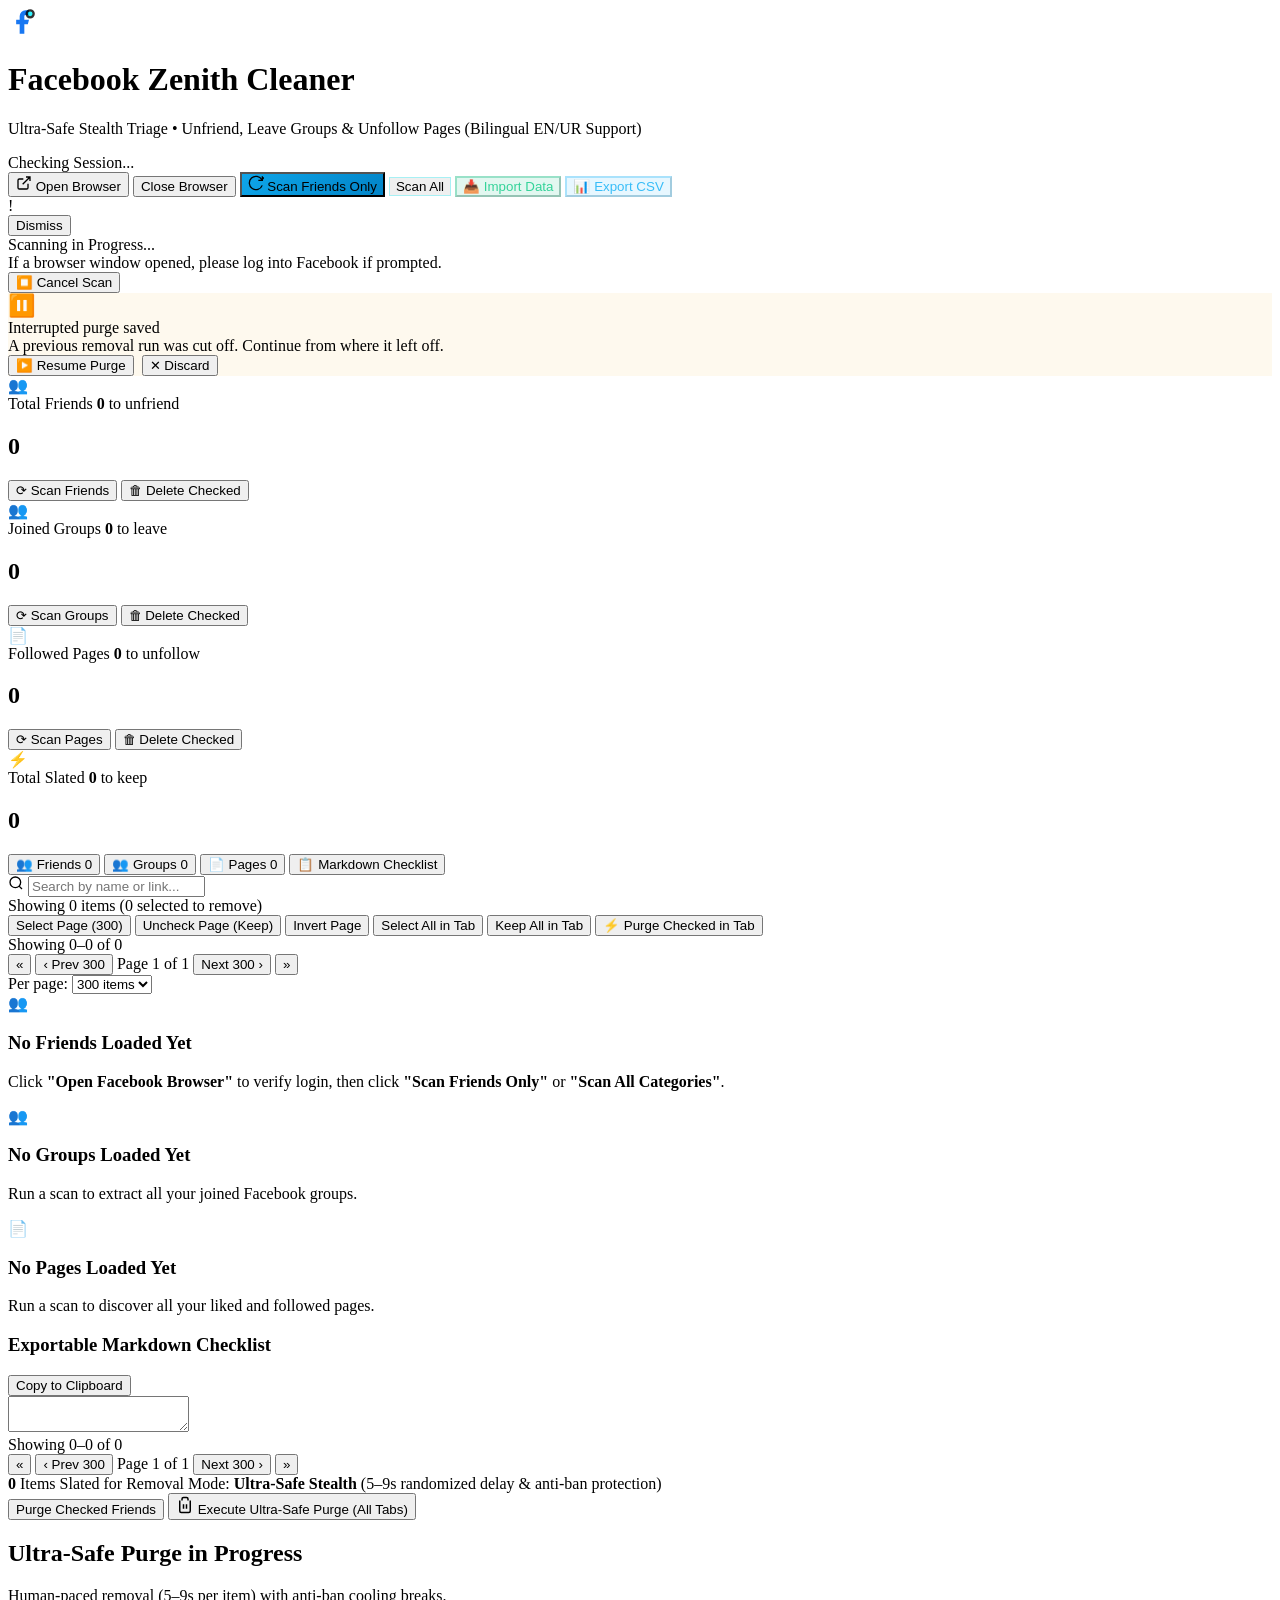
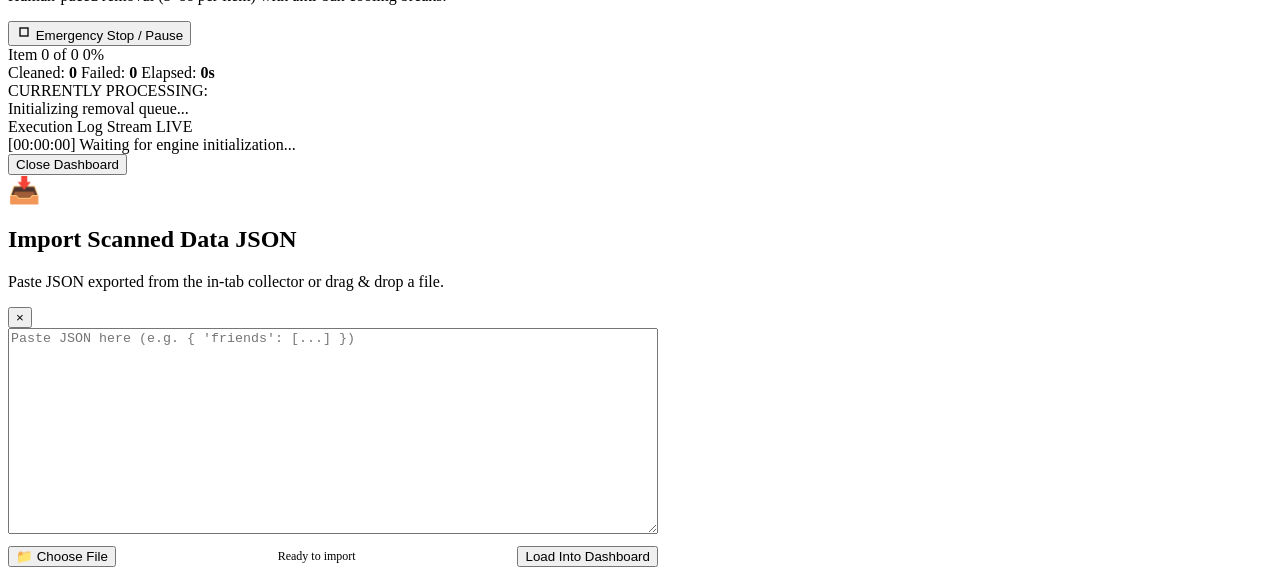
==== frontend/index.html @ fef0824a "Facebook Zenith Cleaner - bulk-triage friends, groups and pages (FastAPI + Playwright)" ====
<!DOCTYPE html>
<html lang="en">
<head>
  <meta charset="UTF-8">
  <meta name="viewport" content="width=device-width, initial-scale=1.0">
  <title>Facebook Zenith Cleaner — 500-Item Triage & Stealth Purge Suite</title>
  <meta name="description" content="AI-Powered Ultra-Safe Facebook Friends, Groups, and Pages unfriend & leave suite with 500-item pagination, multi-lingual Urdu/English support, and stealth pacing.">
  <link rel="preconnect" href="https://fonts.googleapis.com">
  <link rel="preconnect" href="https://fonts.gstatic.com" crossorigin>
  <link href="https://fonts.googleapis.com/css2?family=Inter:wght@300;400;500;600;700&family=Outfit:wght@400;500;600;700;800;900&family=JetBrains+Mono:wght@400;500;700&display=swap" rel="stylesheet">
  <link rel="icon" href="/favicon.ico" sizes="any">
  <link rel="stylesheet" href="/static/style.css">
</head>
<body>
  <div class="glow-bg"></div>
  <div id="toast-host" class="toast-host"></div>

  <!-- Main Container -->
  <div class="app-container">
    
    <!-- Top Header -->
    <header class="app-header">
      <div class="logo-group">
        <div class="logo-icon">
          <svg viewBox="0 0 24 24" width="28" height="28" fill="none" stroke="currentColor" stroke-width="2">
            <path d="M18 2h-3a5 5 0 0 0-5 5v3H7v4h3v8h4v-8h3l1-4h-4V7a1 1 0 0 1 1-1h3z" fill="#1877f2" stroke="none"/>
            <circle cx="19" cy="5" r="3" fill="#00f2fe" opacity="0.8"/>
          </svg>
        </div>
        <div>
          <h1 class="app-title">Facebook Zenith <span class="gradient-text">Cleaner</span></h1>
          <p class="app-subtitle">Ultra-Safe Stealth Triage • Unfriend, Leave Groups & Unfollow Pages (Bilingual EN/UR Support)</p>
        </div>
      </div>

      <div class="header-actions">
        <div id="auth-status-badge" class="status-pill status-connected">
          <span class="status-dot"></span>
          <span id="auth-status-text">Checking Session...</span>
        </div>

        <button id="btn-open-browser" class="btn btn-secondary">
          <svg viewBox="0 0 24 24" width="16" height="16" fill="none" stroke="currentColor" stroke-width="2">
            <path d="M18 13v6a2 2 0 0 1-2 2H5a2 2 0 0 1-2-2V8a2 2 0 0 1 2-2h6M15 3h6v6M10 14L21 3"/>
          </svg>
          Open Browser
        </button>

        <button id="btn-close-browser" class="btn btn-secondary hidden" title="Close the automation browser window">
          Close Browser
        </button>

        <button id="btn-scan-category" class="btn btn-primary" style="background: linear-gradient(135deg, #0ea5e9, #0284c7);">
          <svg viewBox="0 0 24 24" width="16" height="16" fill="none" stroke="currentColor" stroke-width="2">
            <path d="M21.5 2v6h-6M21.34 15.57a10 10 0 1 1-.57-8.38l5.67-5.67"/>
          </svg>
          <span id="scan-category-label">Scan Friends Only</span>
        </button>

        <button id="btn-scan-all" class="btn btn-secondary" style="border: 1px solid rgba(0,242,254,0.3);">
          <span id="scan-all-label">Scan All</span>
        </button>

        <button id="btn-open-import" class="btn btn-secondary" style="background: rgba(16,185,129,0.12); border-color: rgba(16,185,129,0.35); color: #34d399;" title="Import Scanned Data JSON">
          📥 Import Data
        </button>

        <button id="btn-export-csv" class="btn btn-secondary" style="background: rgba(56,189,248,0.12); border-color: rgba(56,189,248,0.35); color: #38bdf8;" title="Export CSV Spreadsheet">
          📊 Export CSV
        </button>
      </div>
    </header>

    <!-- Error Banner -->
    <div id="error-banner" class="error-banner hidden">
      <div class="error-banner-body">
        <span class="error-banner-icon">!</span>
        <span id="error-banner-text"></span>
      </div>
      <button id="btn-dismiss-error" class="btn btn-sm btn-outline">Dismiss</button>
    </div>

    <!-- Scanning & Login Action Banner -->
    <div id="scan-active-banner" class="scan-banner hidden">
      <div class="scan-banner-content">
        <div class="spinner-neon-sm"></div>
        <div>
          <div id="scan-banner-title" class="scan-banner-title">Scanning in Progress...</div>
          <div id="scan-banner-desc" class="scan-banner-desc">If a browser window opened, please log into Facebook if prompted.</div>
        </div>
      </div>
      <button id="btn-stop-scan-dashboard" class="btn btn-sm btn-danger">⏹️ Cancel Scan</button>
    </div>

    <!-- Resume banner: shown when an interrupted purge is parked on disk -->
    <div id="resume-banner" class="scan-banner hidden" style="border-color:#f0b429;background:rgba(240,180,41,.08)">
      <div class="scan-banner-content">
        <div style="font-size:22px">⏸️</div>
        <div>
          <div class="scan-banner-title">Interrupted purge saved</div>
          <div id="resume-banner-desc" class="scan-banner-desc">A previous removal run was cut off. Continue from where it left off.</div>
        </div>
      </div>
      <div style="display:flex;gap:8px">
        <button id="btn-resume-purge" class="btn btn-sm btn-category-purge">▶️ Resume Purge</button>
        <button id="btn-discard-purge" class="btn btn-sm btn-outline" title="Cancel the parked removal queue (removes nothing from Facebook)">✕ Discard</button>
      </div>
    </div>

    <!-- Metrics Summary Bar -->
    <section class="metrics-grid">
      <div class="metric-card glass-panel">
        <div class="metric-icon icon-friends">👥</div>
        <div class="metric-data">
          <div class="metric-header-row">
            <span class="metric-label">Total Friends</span>
            <span class="metric-sub"><strong id="count-friends-selected">0</strong> to unfriend</span>
          </div>
          <h2 id="count-friends" class="metric-val">0</h2>
          <div class="metric-actions">
            <button class="metric-btn metric-btn-scan" data-cat="friends">⟳ Scan Friends</button>
            <button class="metric-btn metric-btn-del" data-cat="friends">🗑 Delete Checked</button>
          </div>
        </div>
      </div>

      <div class="metric-card glass-panel">
        <div class="metric-icon icon-groups">👥</div>
        <div class="metric-data">
          <div class="metric-header-row">
            <span class="metric-label">Joined Groups</span>
            <span class="metric-sub"><strong id="count-groups-selected">0</strong> to leave</span>
          </div>
          <h2 id="count-groups" class="metric-val">0</h2>
          <div class="metric-actions">
            <button class="metric-btn metric-btn-scan" data-cat="groups">⟳ Scan Groups</button>
            <button class="metric-btn metric-btn-del" data-cat="groups">🗑 Delete Checked</button>
          </div>
        </div>
      </div>

      <div class="metric-card glass-panel">
        <div class="metric-icon icon-pages">📄</div>
        <div class="metric-data">
          <div class="metric-header-row">
            <span class="metric-label">Followed Pages</span>
            <span class="metric-sub"><strong id="count-pages-selected">0</strong> to unfollow</span>
          </div>
          <h2 id="count-pages" class="metric-val">0</h2>
          <div class="metric-actions">
            <button class="metric-btn metric-btn-scan" data-cat="pages">⟳ Scan Pages</button>
            <button class="metric-btn metric-btn-del" data-cat="pages">🗑 Delete Checked</button>
          </div>
        </div>
      </div>

      <div class="metric-card glass-panel metric-highlight">
        <div class="metric-icon icon-slated">⚡</div>
        <div class="metric-data">
          <div class="metric-header-row">
            <span class="metric-label">Total Slated</span>
            <span class="metric-sub metric-sub-kept"><strong id="count-kept">0</strong> to keep</span>
          </div>
          <h2 id="count-selected" class="metric-val text-neon-cyan">0</h2>
        </div>
      </div>
    </section>

    <!-- Triage & Checklist Main Card -->
    <main class="main-card glass-panel">
      
      <!-- Toolbar & Search -->
      <div class="card-toolbar">
        <div class="tabs-container">
          <button class="tab-btn active" data-tab="friends">
            <span>👥 Friends</span>
            <span id="badge-friends" class="tab-badge">0</span>
          </button>
          <button class="tab-btn" data-tab="groups">
            <span>👥 Groups</span>
            <span id="badge-groups" class="tab-badge">0</span>
          </button>
          <button class="tab-btn" data-tab="pages">
            <span>📄 Pages</span>
            <span id="badge-pages" class="tab-badge">0</span>
          </button>
          <button class="tab-btn" data-tab="markdown">
            <span>📋 Markdown Checklist</span>
          </button>
        </div>

        <div class="search-box">
          <svg viewBox="0 0 24 24" width="16" height="16" fill="none" stroke="currentColor" stroke-width="2">
            <circle cx="11" cy="11" r="8"/>
            <path d="M21 21l-4.35-4.35"/>
          </svg>
          <input type="text" id="search-input" placeholder="Search by name or link...">
        </div>
      </div>

      <!-- Batch & Category Purge Toolbar -->
      <div class="batch-controls">
        <div class="selection-info">
          <span id="tab-selection-summary">Showing 0 items (0 selected to remove)</span>
        </div>
        <div class="control-actions">
          <button id="btn-select-page" class="btn btn-sm btn-outline">Select Page (<span class="page-size-label">300</span>)</button>
          <button id="btn-deselect-page" class="btn btn-sm btn-outline">Uncheck Page (Keep)</button>
          <button id="btn-invert-page" class="btn btn-sm btn-outline">Invert Page</button>
          <button id="btn-select-all" class="btn btn-sm btn-outline">Select All in Tab</button>
          <button id="btn-deselect-all" class="btn btn-sm btn-outline">Keep All in Tab</button>
          <button id="btn-category-purge" class="btn btn-sm btn-category-purge">
            <span>⚡ Purge Checked in Tab</span>
          </button>
        </div>
      </div>

      <!-- Pagination Bar -->
      <div class="pagination-bar" id="pagination-bar">
        <div class="pagination-info">
          <span id="pagination-summary">Showing 0–0 of 0</span>
        </div>
        <div class="pagination-controls">
          <button id="btn-first-page" class="btn-page" title="First Page">&laquo;</button>
          <button id="btn-prev-page" class="btn-page">&lsaquo; Prev <span class="page-size-label">300</span></button>
          <span class="page-indicator" id="page-indicator">Page 1 of 1</span>
          <button id="btn-next-page" class="btn-page">Next <span class="page-size-label">300</span> &rsaquo;</button>
          <button id="btn-last-page" class="btn-page" title="Last Page">&raquo;</button>
        </div>
        <div class="pagination-size">
          <label for="page-size-select">Per page:</label>
          <select id="page-size-select" class="page-select">
            <option value="300" selected>300 items</option>
            <option value="100">100 items</option>
            <option value="50">50 items</option>
            <option value="100000">All</option>
          </select>
        </div>
      </div>

      <!-- Tab Content Panels -->
      <div class="tab-contents">
        
        <!-- Friends Panel -->
        <div id="panel-friends" class="tab-panel active">
          <div id="list-friends" class="items-grid">
            <div class="empty-state">
              <div class="empty-icon">👥</div>
              <h3>No Friends Loaded Yet</h3>
              <p>Click <strong>"Open Facebook Browser"</strong> to verify login, then click <strong>"Scan Friends Only"</strong> or <strong>"Scan All Categories"</strong>.</p>
            </div>
          </div>
        </div>

        <!-- Groups Panel -->
        <div id="panel-groups" class="tab-panel">
          <div id="list-groups" class="items-grid">
            <div class="empty-state">
              <div class="empty-icon">👥</div>
              <h3>No Groups Loaded Yet</h3>
              <p>Run a scan to extract all your joined Facebook groups.</p>
            </div>
          </div>
        </div>

        <!-- Pages Panel -->
        <div id="panel-pages" class="tab-panel">
          <div id="list-pages" class="items-grid">
            <div class="empty-state">
              <div class="empty-icon">📄</div>
              <h3>No Pages Loaded Yet</h3>
              <p>Run a scan to discover all your liked and followed pages.</p>
            </div>
          </div>
        </div>

        <!-- Markdown View Panel -->
        <div id="panel-markdown" class="tab-panel">
          <div class="markdown-container">
            <div class="markdown-header">
              <h3>Exportable Markdown Checklist</h3>
              <button id="btn-copy-markdown" class="btn btn-sm btn-secondary">Copy to Clipboard</button>
            </div>
            <textarea id="markdown-viewer" class="markdown-textarea" readonly></textarea>
          </div>
        </div>

      </div>

      <!-- Bottom Pagination Bar -->
      <div class="pagination-bar pagination-bottom" id="pagination-bar-bottom">
        <div class="pagination-info">
          <span id="pagination-summary-bottom">Showing 0–0 of 0</span>
        </div>
        <div class="pagination-controls">
          <button id="btn-first-page-b" class="btn-page">&laquo;</button>
          <button id="btn-prev-page-b" class="btn-page">&lsaquo; Prev <span class="page-size-label">300</span></button>
          <span class="page-indicator" id="page-indicator-bottom">Page 1 of 1</span>
          <button id="btn-next-page-b" class="btn-page">Next <span class="page-size-label">300</span> &rsaquo;</button>
          <button id="btn-last-page-b" class="btn-page">&raquo;</button>
        </div>
      </div>

    </main>

    <!-- Sticky Floating Action Footer -->
    <footer class="action-footer glass-panel">
      <div class="footer-summary">
        <div class="footer-pulse"></div>
        <div>
          <span class="footer-count"><strong id="footer-remove-count">0</strong> Items Slated for Removal</span>
          <span class="footer-sub">Mode: <strong>Ultra-Safe Stealth</strong> (5–9s randomized delay & anti-ban protection)</span>
        </div>
      </div>

      <div class="footer-buttons">
        <button id="btn-purge-tab-footer" class="btn btn-secondary">
          <span id="footer-tab-purge-label">Purge Checked Friends</span>
        </button>
        <button id="btn-trigger-purge" class="btn btn-purge">
          <svg viewBox="0 0 24 24" width="18" height="18" fill="none" stroke="currentColor" stroke-width="2">
            <path d="M19 6v14a2 2 0 0 1-2 2H7a2 2 0 0 1-2-2V6m3 0V4a2 2 0 0 1 2-2h4a2 2 0 0 1 2 2v2M10 11v6M14 11v6"/>
          </svg>
          <span>Execute Ultra-Safe Purge (All Tabs)</span>
        </button>
      </div>
    </footer>

  </div>

  <!-- Live Execution Modal -->
  <div id="purge-modal" class="modal-overlay hidden">
    <div class="modal-card glass-panel">
      <div class="modal-header">
        <div class="modal-title-group">
          <div class="spinner-neon"></div>
          <div>
            <h2 id="modal-heading">Ultra-Safe Purge in Progress</h2>
            <p id="modal-sub-status">Human-paced removal (5–9s per item) with anti-ban cooling breaks.</p>
          </div>
        </div>
        <button id="btn-stop-purge" class="btn btn-danger">
          <svg viewBox="0 0 24 24" width="16" height="16" fill="none" stroke="currentColor" stroke-width="2">
            <rect x="6" y="6" width="12" height="12"/>
          </svg>
          Emergency Stop / Pause
        </button>
      </div>

      <!-- Progress Bar & Stats -->
      <div class="modal-progress-section">
        <div class="progress-info">
          <span id="modal-progress-label">Item 0 of 0</span>
          <span id="modal-percentage">0%</span>
        </div>
        <div class="progress-bar-track">
          <div id="modal-progress-fill" class="progress-bar-fill" style="width: 0%;"></div>
        </div>
        
        <div class="progress-badges">
          <span class="badge badge-success">Cleaned: <strong id="modal-success-count">0</strong></span>
          <span class="badge badge-error">Failed: <strong id="modal-fail-count">0</strong></span>
          <span class="badge badge-info">Elapsed: <strong id="modal-elapsed-time">0s</strong></span>
        </div>
      </div>

      <!-- Currently Active Item Banner -->
      <div class="active-item-banner">
        <div class="banner-label">CURRENTLY PROCESSING:</div>
        <div id="modal-current-item" class="banner-value">Initializing removal queue...</div>
      </div>

      <!-- Real-Time Event Log Terminal -->
      <div class="terminal-log-container">
        <div class="terminal-header">
          <span>Execution Log Stream</span>
          <span class="live-dot">LIVE</span>
        </div>
        <div id="modal-log-terminal" class="terminal-body">
          <div class="log-entry log-info">[00:00:00] Waiting for engine initialization...</div>
        </div>
      </div>

      <div class="modal-footer">
        <button id="btn-close-modal" class="btn btn-secondary hidden">Close Dashboard</button>
      </div>
    </div>
  </div>

  <!-- Data Import Modal -->
  <div id="import-modal" class="modal-overlay hidden">
    <div class="modal-card glass-panel" style="max-width: 650px;">
      <div class="modal-header">
        <div class="modal-title-group">
          <div style="font-size: 26px;">📥</div>
          <div>
            <h2>Import Scanned Data JSON</h2>
            <p>Paste JSON exported from the in-tab collector or drag & drop a file.</p>
          </div>
        </div>
        <button id="btn-close-import" class="btn btn-secondary btn-sm">&times;</button>
      </div>

      <div style="display: flex; flex-direction: column; gap: 12px;">
        <textarea id="import-textarea" class="markdown-textarea" style="height: 200px;" placeholder="Paste JSON here (e.g. { 'friends': [...] })"></textarea>
        <div style="display: flex; justify-content: space-between; align-items: center;">
          <input type="file" id="import-file-input" accept=".json" style="display: none;" />
          <button id="btn-browse-file" class="btn btn-sm btn-outline">📁 Choose File</button>
          <span id="import-status-text" style="font-size: 12px; color: var(--text-muted);">Ready to import</span>
          <button id="btn-submit-import" class="btn btn-primary btn-sm">Load Into Dashboard</button>
        </div>
      </div>
    </div>
  </div>

  <script src="/static/app.js"></script>
</body>
</html>
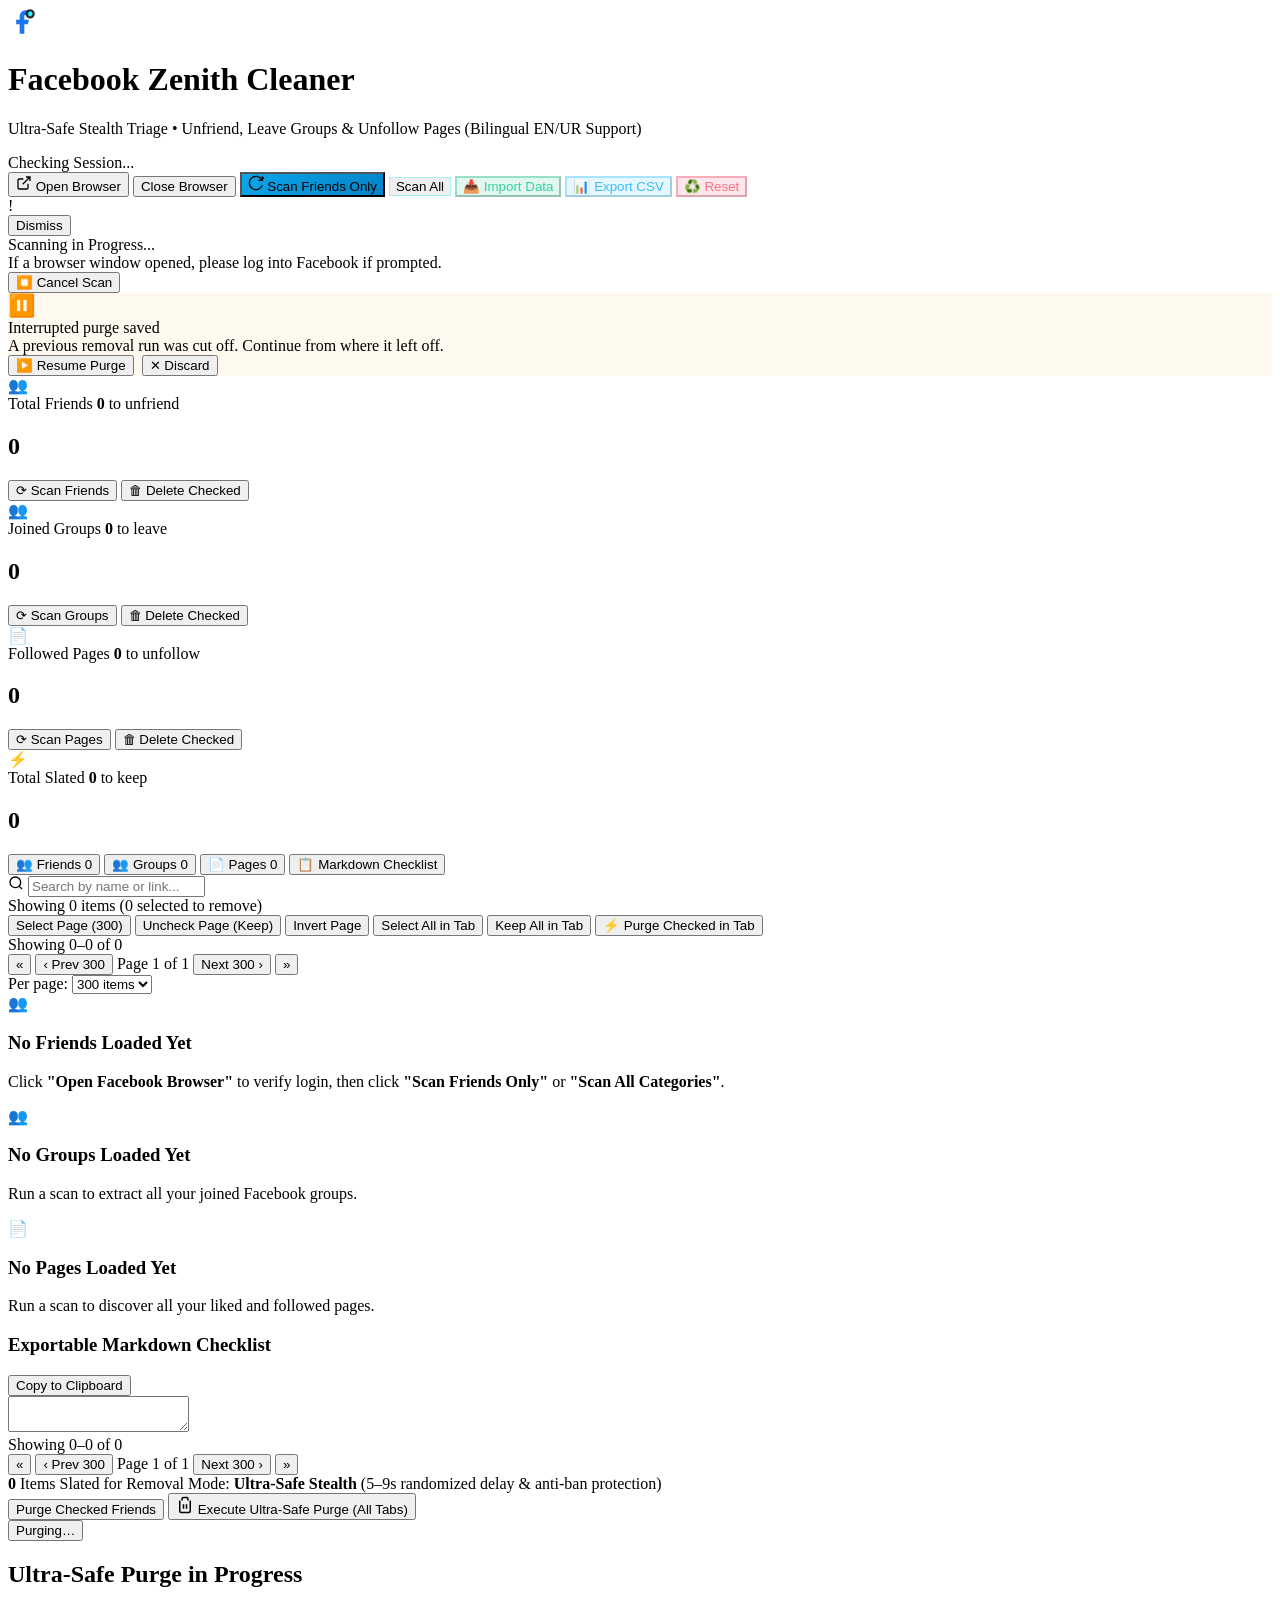
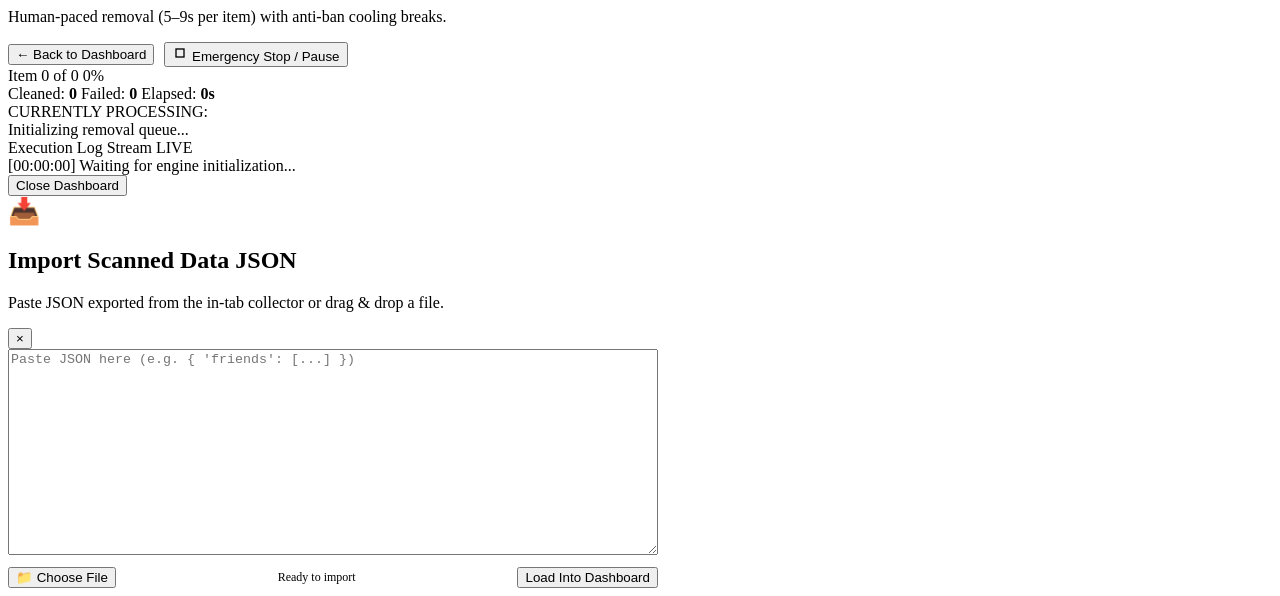
==== commit dffc721a: "Enhance triage capabilities, direct scanner engine, and UI filters" ====
--- a/frontend/index.html
+++ b/frontend/index.html
@@ -68,6 +68,10 @@
         <button id="btn-export-csv" class="btn btn-secondary" style="background: rgba(56,189,248,0.12); border-color: rgba(56,189,248,0.35); color: #38bdf8;" title="Export CSV Spreadsheet">
           📊 Export CSV
         </button>
+
+        <button id="btn-reset-all" class="btn btn-secondary" style="background: rgba(244,63,94,0.12); border-color: rgba(244,63,94,0.35); color: #fb7185;" title="Wipe all scanned data, selections, queue and history — start from zero">
+          ♻️ Reset
+        </button>
       </div>
     </header>
 
@@ -328,6 +332,13 @@
 
   </div>
 
+  <!-- Floating status pill: shown when the purge is minimized so the dashboard
+       stays usable while removal continues in the background. -->
+  <button id="purge-pill" class="purge-pill hidden" title="Click to reopen the live purge view">
+    <span class="purge-pill-dot"></span>
+    <span id="purge-pill-text">Purging…</span>
+  </button>
+
   <!-- Live Execution Modal -->
   <div id="purge-modal" class="modal-overlay hidden">
     <div class="modal-card glass-panel">
@@ -339,12 +350,17 @@
             <p id="modal-sub-status">Human-paced removal (5–9s per item) with anti-ban cooling breaks.</p>
           </div>
         </div>
-        <button id="btn-stop-purge" class="btn btn-danger">
-          <svg viewBox="0 0 24 24" width="16" height="16" fill="none" stroke="currentColor" stroke-width="2">
-            <rect x="6" y="6" width="12" height="12"/>
-          </svg>
-          Emergency Stop / Pause
-        </button>
+        <div style="display:flex;gap:10px;align-items:center">
+          <button id="btn-minimize-purge" class="btn btn-secondary" title="Keep purging in the background and go back to the dashboard">
+            ← Back to Dashboard
+          </button>
+          <button id="btn-stop-purge" class="btn btn-danger">
+            <svg viewBox="0 0 24 24" width="16" height="16" fill="none" stroke="currentColor" stroke-width="2">
+              <rect x="6" y="6" width="12" height="12"/>
+            </svg>
+            Emergency Stop / Pause
+          </button>
+        </div>
       </div>
 
       <!-- Progress Bar & Stats -->
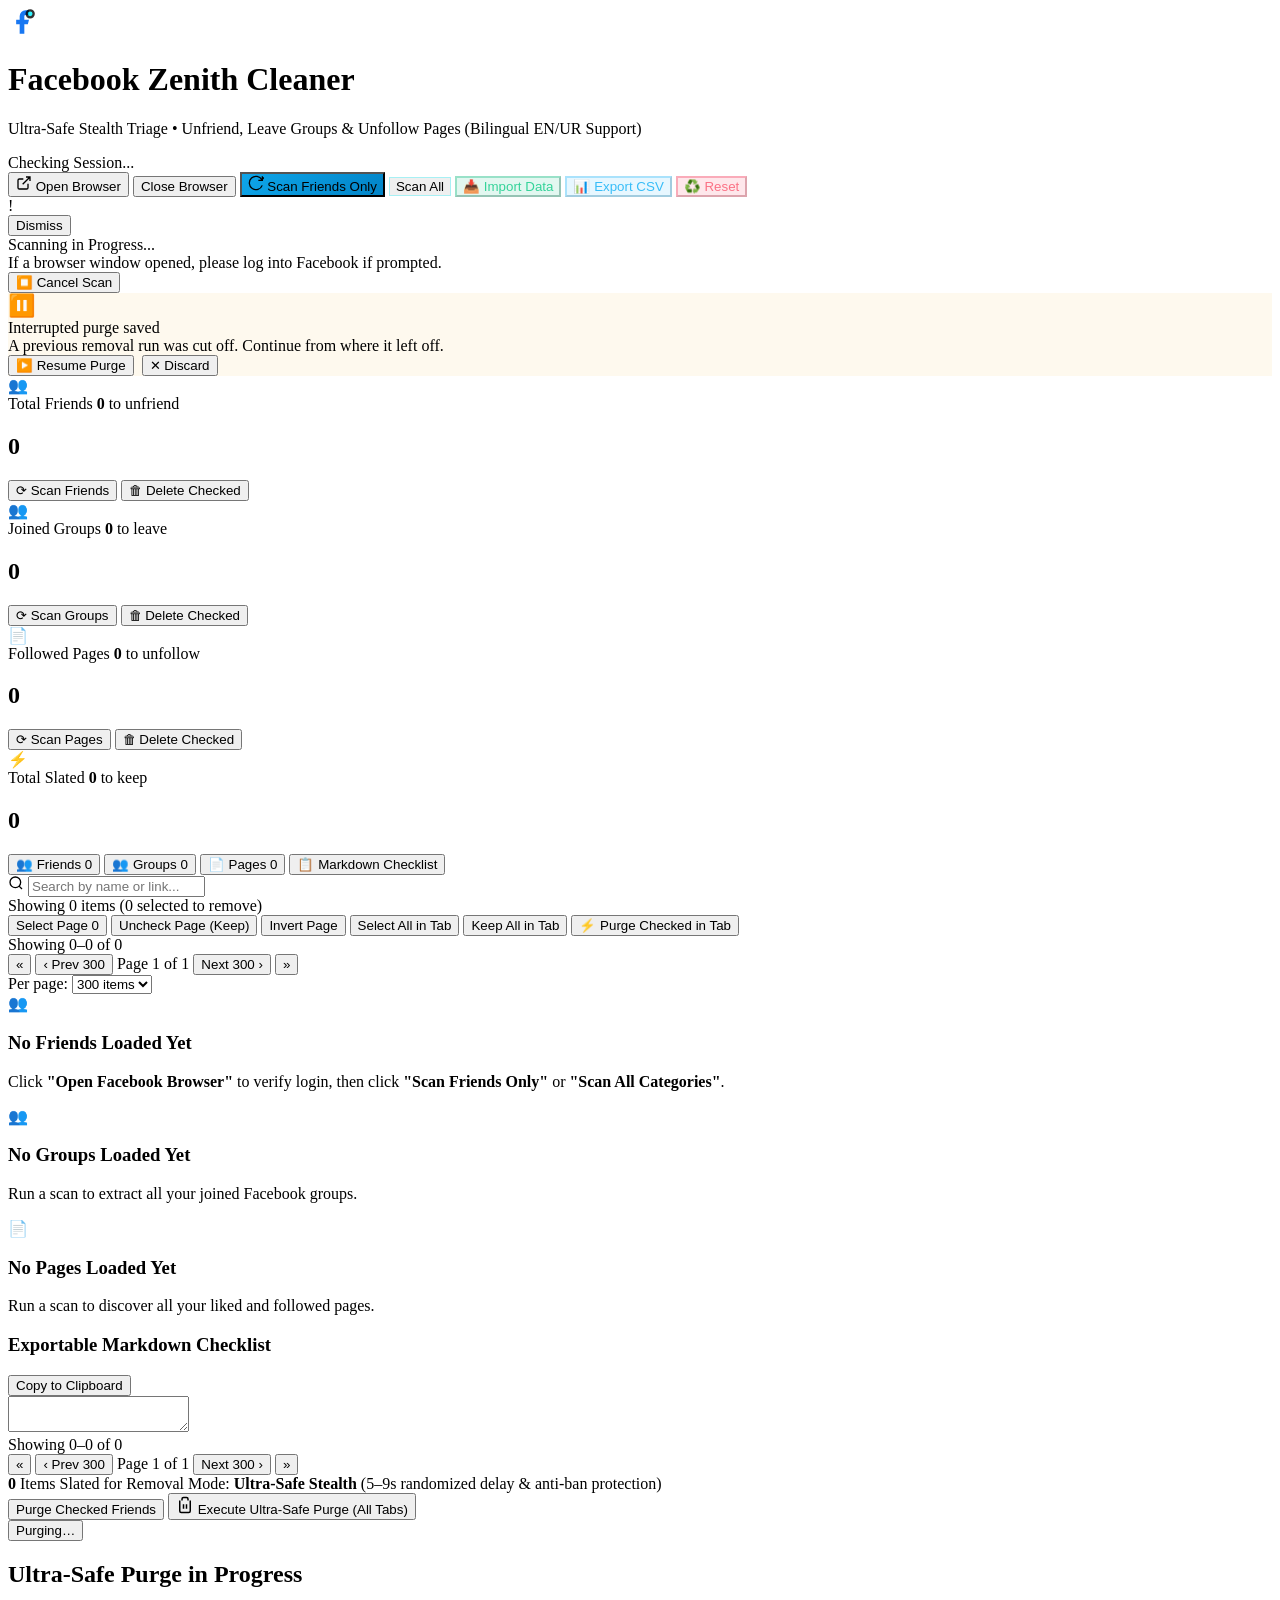
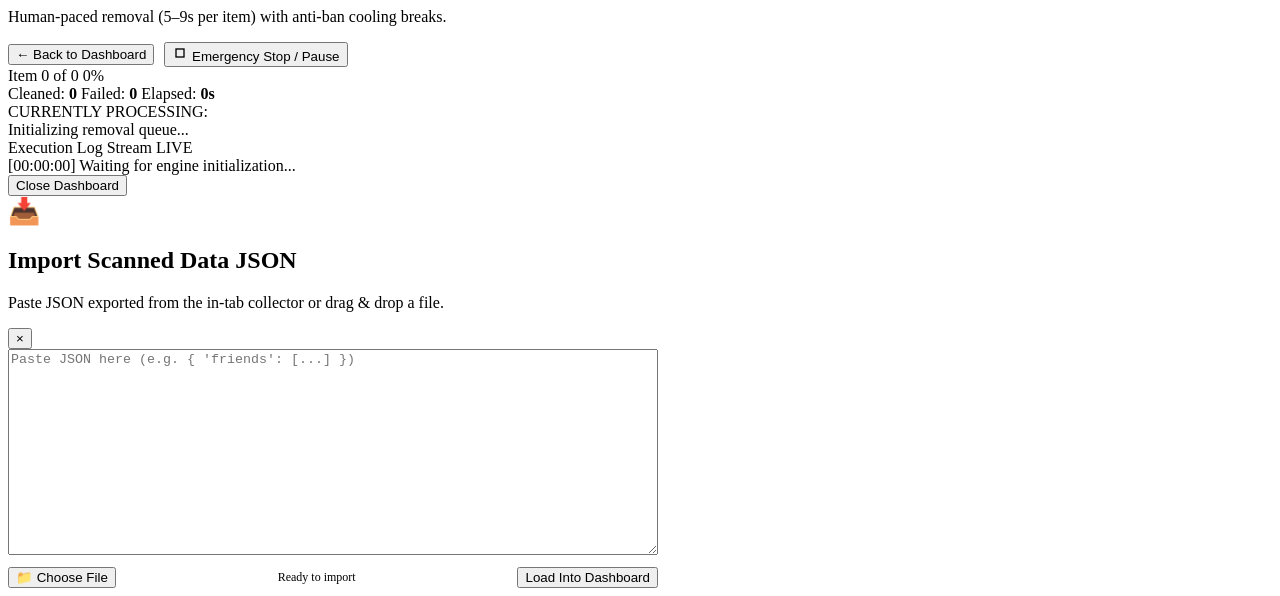
==== commit 1c1e20b5: "feat(ui): typed REMOVE confirmation and a mobile-friendly layout - Purges require typing REMOVE inst" ====
--- a/frontend/index.html
+++ b/frontend/index.html
@@ -208,7 +208,7 @@
           <span id="tab-selection-summary">Showing 0 items (0 selected to remove)</span>
         </div>
         <div class="control-actions">
-          <button id="btn-select-page" class="btn btn-sm btn-outline">Select Page (<span class="page-size-label">300</span>)</button>
+          <button id="btn-select-page" class="btn btn-sm btn-outline">Select Page <span id="select-page-count" class="count-chip">0</span></button>
           <button id="btn-deselect-page" class="btn btn-sm btn-outline">Uncheck Page (Keep)</button>
           <button id="btn-invert-page" class="btn btn-sm btn-outline">Invert Page</button>
           <button id="btn-select-all" class="btn btn-sm btn-outline">Select All in Tab</button>
